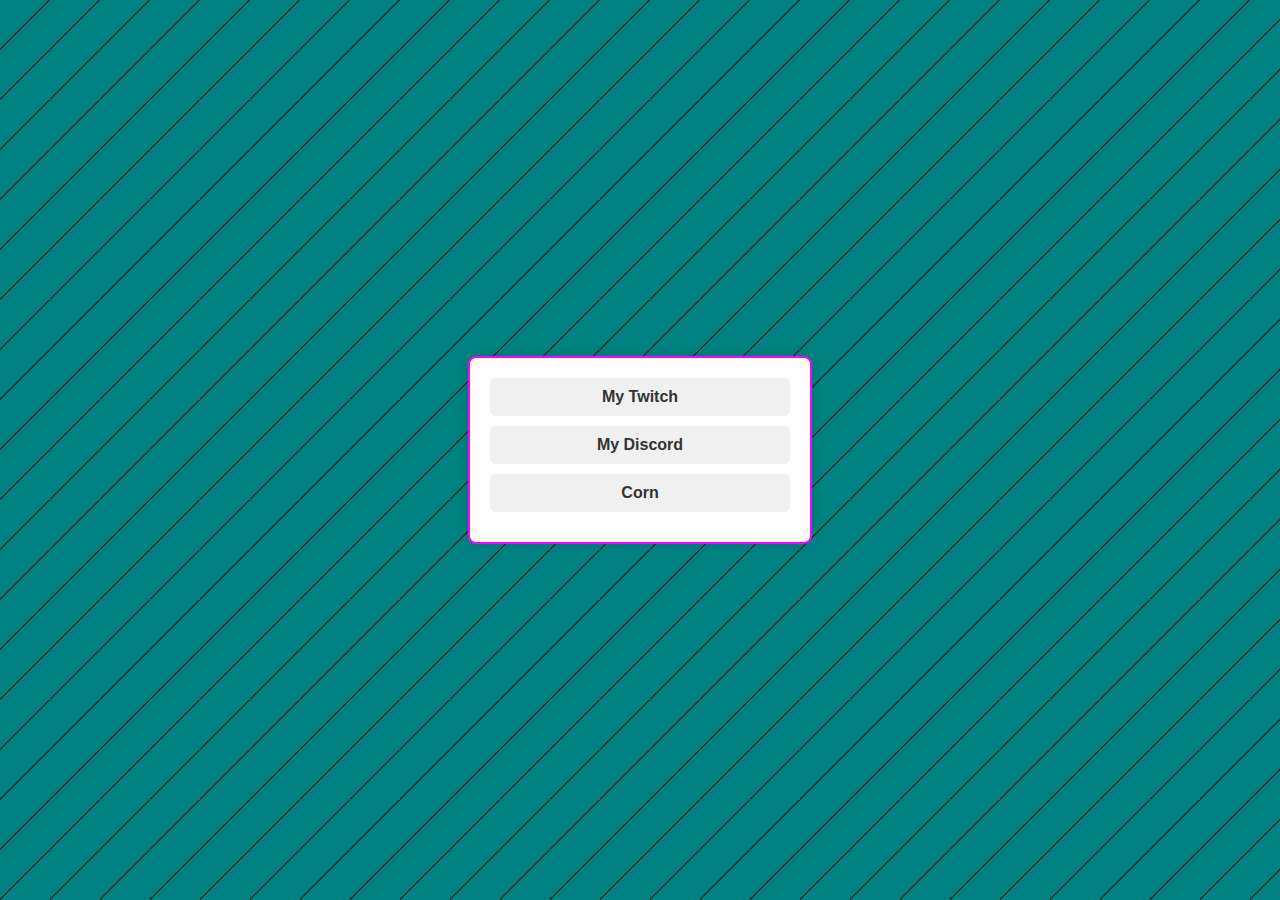
==== index.html @ 07e3e4bf "Update index.html" ====
<!DOCTYPE html>
<html lang="en">
<head>
    <meta charset="UTF-8">
    <meta name="viewport" content="width=device-width, initial-scale=1.0">
    <title>Gnun</title>
    <style>
        body {
            font-family: Arial, sans-serif;
            margin: 0;
            padding: 0;
            background-color: #2c2c2c; /* Dark grey background */
            display: flex;
            justify-content: center;
            align-items: center;
            height: 100vh;
            position: relative; /* Needed for absolute positioning of shapes */
        }

        /* Teal shapes */
        .teal-shape {
            position: absolute;
            top: 0;
            left: 0;
            width: 100%;
            height: 100%;
            background: linear-gradient(135deg, teal, teal 49%, transparent 49%, transparent 51%, teal 51%, teal);
            background-size: 50px 50px; /* Adjust size of shapes */
        }

        .container {
            position: relative; /* Ensure links are on top of shapes */
            z-index: 1; /* Ensure links are on top of shapes */
            border-radius: 8px;
            box-shadow: 0 0 10px rgba(0, 0, 0, 0.1);
            padding: 20px;
            width: 300px;
            background-color: #fff;
            border: 2px solid magenta; /* Magenta border */
        }

        .link {
            margin-bottom: 10px;
            text-align: center;
        }

        .link a {
            color: #333;
            text-decoration: none;
            font-weight: bold;
            display: block;
            padding: 10px;
            border-radius: 5px;
            background-color: #f0f0f0;
            transition: background-color 0.3s ease;
        }

        .link a:hover {
            background-color: #e0e0e0;
        }
    </style>
</head>
<body>
    <!-- Teal shapes -->
    <div class="teal-shape"></div>

    <!-- Links container -->
    <div class="container">
        <div class="link"><a href="https://www.twitch.tv/chimericyeena">My Twitch</a></div>
        <div class="link"><a href="https://discord.gg/v7wfgrK4cj">My Discord</a></div>
        <div class="link"><a href="https://www.youtube.com/watch?v=j8qp3ITVqY0">Corn</a></div>
        <!-- Add more links as needed -->
    </div>
</body>
</html>
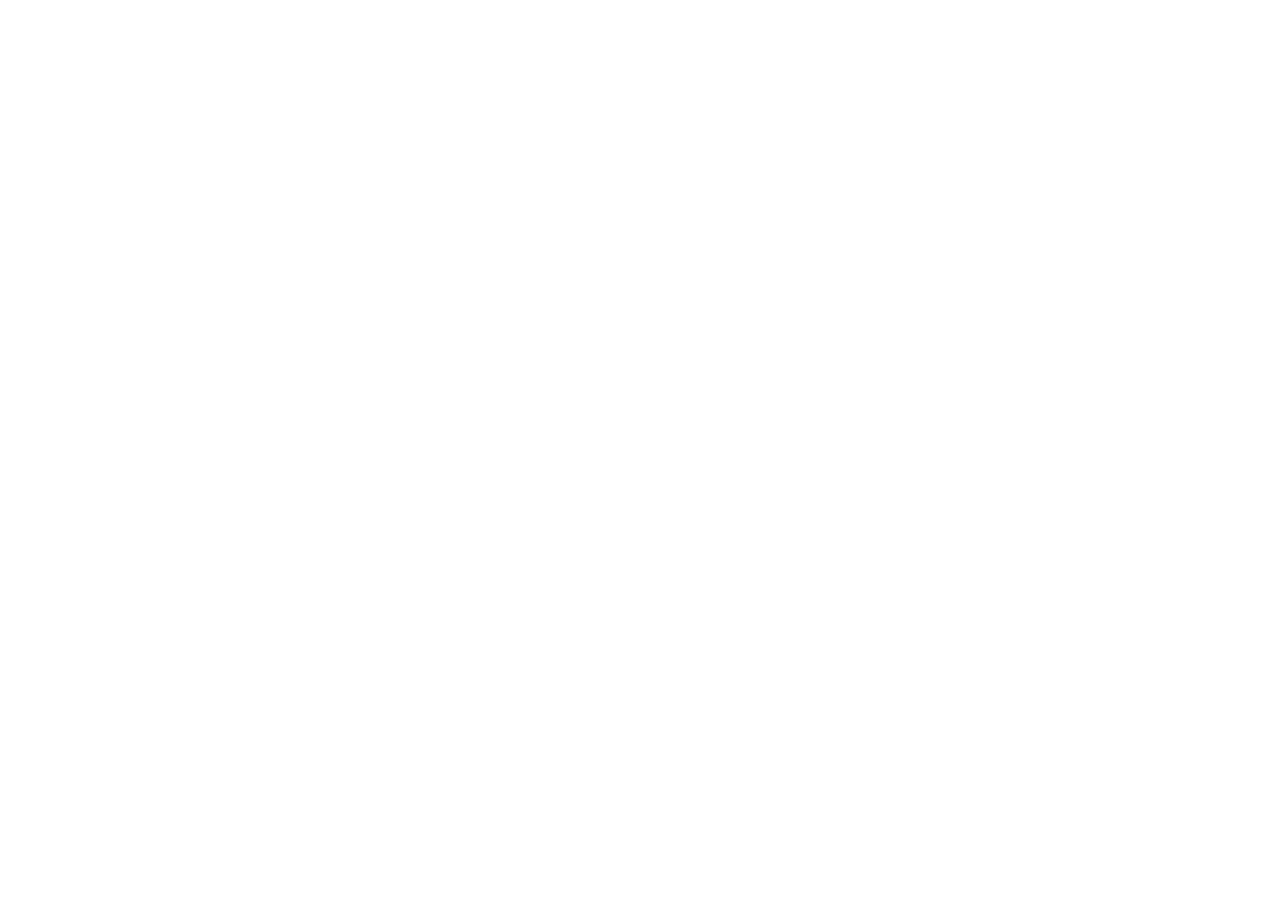
==== commit e3529243: "Update index.html" ====
--- a/index.html
+++ b/index.html
@@ -1,75 +1,20 @@
-<!DOCTYPE html>
-<html lang="en">
-<head>
-    <meta charset="UTF-8">
-    <meta name="viewport" content="width=device-width, initial-scale=1.0">
-    <title>Gnun</title>
-    <style>
-        body {
-            font-family: Arial, sans-serif;
-            margin: 0;
-            padding: 0;
-            background-color: #2c2c2c; /* Dark grey background */
-            display: flex;
-            justify-content: center;
-            align-items: center;
-            height: 100vh;
-            position: relative; /* Needed for absolute positioning of shapes */
-        }
-
-        /* Teal shapes */
-        .teal-shape {
-            position: absolute;
-            top: 0;
-            left: 0;
-            width: 100%;
-            height: 100%;
-            background: linear-gradient(135deg, teal, teal 49%, transparent 49%, transparent 51%, teal 51%, teal);
-            background-size: 50px 50px; /* Adjust size of shapes */
-        }
-
-        .container {
-            position: relative; /* Ensure links are on top of shapes */
-            z-index: 1; /* Ensure links are on top of shapes */
-            border-radius: 8px;
-            box-shadow: 0 0 10px rgba(0, 0, 0, 0.1);
-            padding: 20px;
-            width: 300px;
-            background-color: #fff;
-            border: 2px solid magenta; /* Magenta border */
-        }
-
-        .link {
-            margin-bottom: 10px;
-            text-align: center;
-        }
-
-        .link a {
-            color: #333;
-            text-decoration: none;
-            font-weight: bold;
-            display: block;
-            padding: 10px;
-            border-radius: 5px;
-            background-color: #f0f0f0;
-            transition: background-color 0.3s ease;
-        }
-
-        .link a:hover {
-            background-color: #e0e0e0;
-        }
-    </style>
-</head>
-<body>
-    <!-- Teal shapes -->
-    <div class="teal-shape"></div>
-
-    <!-- Links container -->
-    <div class="container">
-        <div class="link"><a href="https://www.twitch.tv/chimericyeena">My Twitch</a></div>
-        <div class="link"><a href="https://discord.gg/v7wfgrK4cj">My Discord</a></div>
-        <div class="link"><a href="https://www.youtube.com/watch?v=j8qp3ITVqY0">Corn</a></div>
-        <!-- Add more links as needed -->
-    </div>
-</body>
-</html>
+<html>
+  <body>
+    <!-- Add a placeholder for the Twitch embed -->
+    <div id="twitch-embed"></div>
+
+    <!-- Load the Twitch embed JavaScript file -->
+    <script src="https://embed.twitch.tv/embed/v1.js"></script>
+
+    <!-- Create a Twitch.Embed object that will render within the "twitch-embed" element -->
+    <script type="text/javascript">
+      new Twitch.Embed("twitch-embed", {
+        width: 854,
+        height: 480,
+        channel: "chimericyeena",
+        // Only needed if this page is going to be embedded on other websites
+        parent: ["chimeric.cc"]
+      });
+    </script>
+  </body>
+</html>
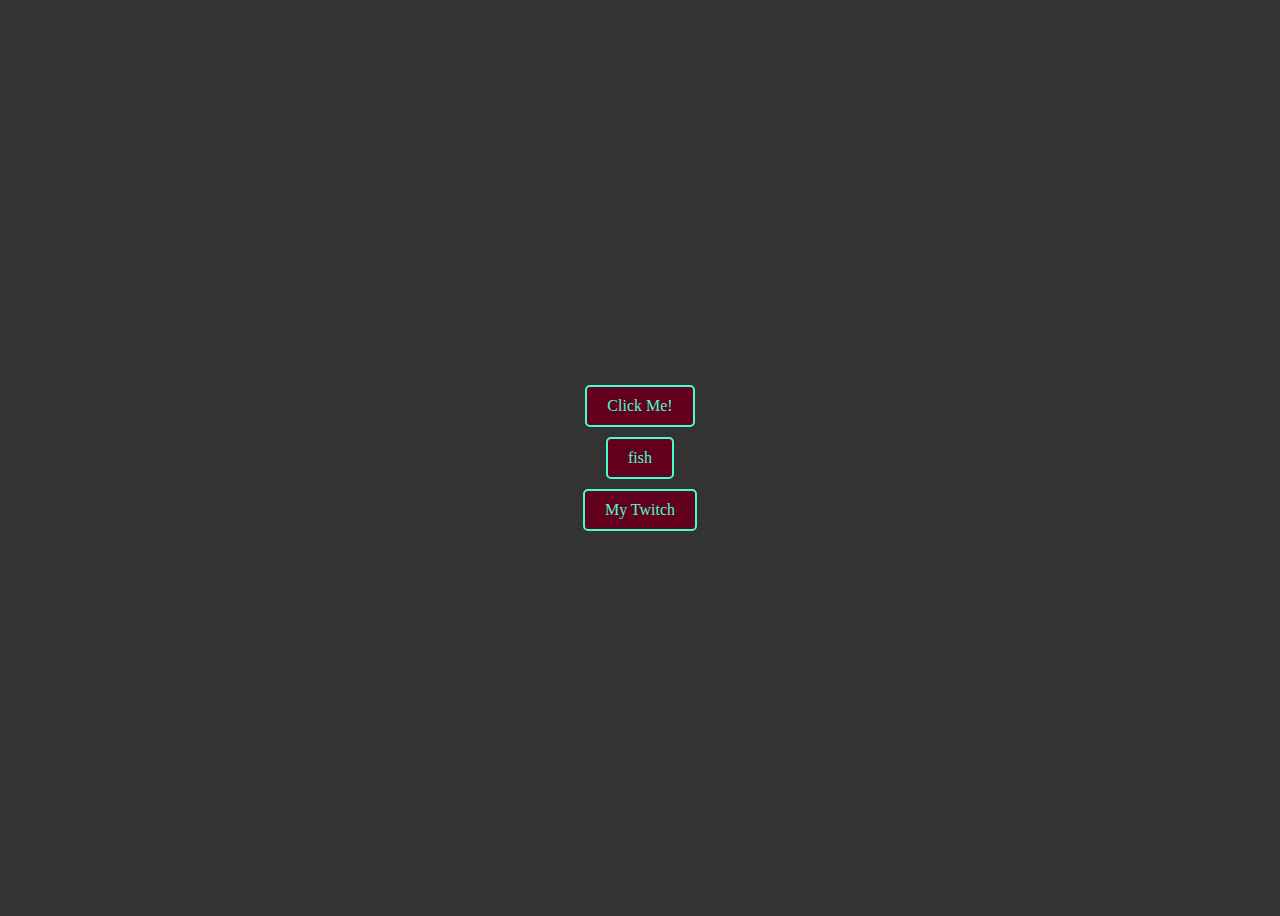
==== commit c2326536: "Update index.html" ====
--- a/index.html
+++ b/index.html
@@ -1,20 +1,37 @@
-<html>
-  <body>
-    <!-- Add a placeholder for the Twitch embed -->
-    <div id="twitch-embed"></div>
+<!DOCTYPE html>
+<html lang="en">
+<head>
+  <meta charset="UTF-8">
+  <meta name="viewport" content="width=device-width, initial-scale=1.0">
+  <title>Yeener</title>
+  <link rel="stylesheet" href="styles.css">
+</head>
+<body>
+ <div class="background-container">
+   <div class="container-row">
+      <div class="container-row ">
+        <div id="twitch-embed"></div>
+        <script src="https://embed.twitch.tv/embed/v1.js"></script>
+        <script type="text/javascript">
+          new Twitch.Embed("twitch-embed", {
+            width: 854,
+            height: 480,
+            channel: "chimericyeena",
+            parent: ["chimeric.cc"]
+          });
+        </script>
+      </div>
+      <div class="container-column">
+        <div class="container-row">
+          <div class="hidden" id="hiddenElement"><script type='text/javascript' src='https://storage.ko-fi.com/cdn/widget/Widget_2.js'></script><script type='text/javascript'>kofiwidget2.init('Support Me on Ko-fi', '#29abe0', 'V7V2D6CG3');kofiwidget2.draw();</script> </div>
+          <button id="showButton">Click Me!</button>
+        </div>
+        <button>fish</button>
+        <button onclick="window.location.href='https://twitch.tv/chimericyeena'">My Twitch</button>
+      </div>
+    </div>
+ </div>
+  <script src="script.js"></script>
+</body>
+</html>
 
-    <!-- Load the Twitch embed JavaScript file -->
-    <script src="https://embed.twitch.tv/embed/v1.js"></script>
-
-    <!-- Create a Twitch.Embed object that will render within the "twitch-embed" element -->
-    <script type="text/javascript">
-      new Twitch.Embed("twitch-embed", {
-        width: 854,
-        height: 480,
-        channel: "chimericyeena",
-        // Only needed if this page is going to be embedded on other websites
-        parent: ["chimeric.cc"]
-      });
-    </script>
-  </body>
-</html>
--- a/styles.css
+++ b/styles.css
@@ -0,0 +1,80 @@
+:root {
+  --main-color: rgba(51, 51, 51, 1.0);
+  --highlight-color: rgba(66, 255, 207, 1.0);
+  --text-color: rgba(255, 255, 255, 1.0);
+  --highlight-color-alt: rgb(99, 0, 30, 1.0);
+}
+
+* {
+  color: var(--highlight-color);
+  font-family: 'Comic Sans MS', cursive;
+}
+
+body {
+  background-color: var(--main-color);
+  background-image: url('./background.png');
+  background-repeat: no-repeat;
+  background-size: cover; 
+  background-position: center; 
+}
+
+.hidden {
+  display: none; /* Hide the element initially */
+}
+.background-container {
+  width: 100%;
+  height: 100%;
+}
+
+button {
+  padding: 10px 20px;
+  margin: 5px;
+  border: 1px solid var(--highlight-color);
+  border-radius: 5px;
+  background: var(--highlight-color-alt);
+  font-size: 16px;
+  cursor: pointer;
+  transition: all 0.3s ease;
+  border: 2px solid var(--highlight-color);
+}
+
+button:hover {
+  filter: invert(1);
+  border-color: var(--text-color);
+  border-style: dotted;
+}
+
+.border {
+  border: 1px solid var(--highlight-color);
+}
+
+.side-container {
+  display: flex;
+  flex-direction: column;
+}
+
+.align-top {
+  position: flex;
+  display: flex;
+}
+.absolute {
+  position: absolute;
+}
+.container-row {
+  display: flex;
+  flex-direction: row;
+  justify-content: center;
+  align-items: center;
+}
+.block {
+  display: block;
+  align-items: center;
+}
+.container-column {
+  display: flex;
+  flex-direction: column;
+  align-items: center;
+  justify-content: center;
+  min-height: 100vh;
+}
+
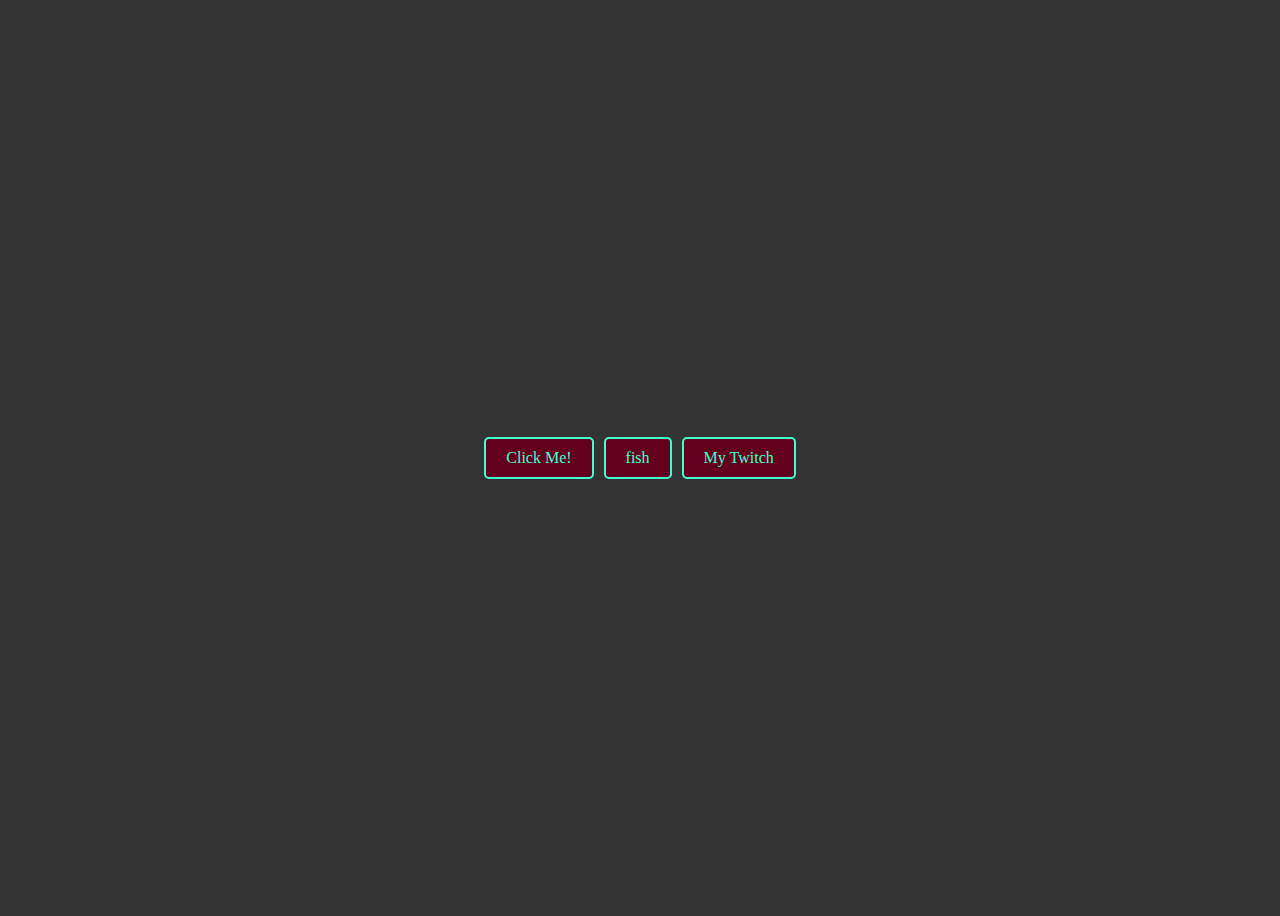
==== commit e6048ad7: "fish" ====
--- a/index.html
+++ b/index.html
@@ -9,7 +9,22 @@
 <body>
  <div class="background-container">
    <div class="container-row">
-      <div class="container-row ">
+    <div class="hidden" id="hiddenElement">
+      <div class="container-row">
+        <div id="twitch-embed"></div>
+        <script src="https://embed.twitch.tv/embed/v1.js"></script>
+        <script type="text/javascript">
+          new Twitch.Embed("twitch-embed", {
+            width: 854,
+            height: 480,
+            channel: "chimericyeena",
+            parent: ["chimeric.cc"]
+          });
+        </script>
+      </div>
+    </div>
+    <div class="container-row">
+      <div class="hidden">
         <div id="twitch-embed"></div>
         <script src="https://embed.twitch.tv/embed/v1.js"></script>
         <script type="text/javascript">
@@ -22,8 +37,10 @@
         </script>
       </div>
       <div class="container-column">
-        <div class="container-row">
-          <div class="hidden" id="hiddenElement"><script type='text/javascript' src='https://storage.ko-fi.com/cdn/widget/Widget_2.js'></script><script type='text/javascript'>kofiwidget2.init('Support Me on Ko-fi', '#29abe0', 'V7V2D6CG3');kofiwidget2.draw();</script> </div>
+        <div class="container-row relative">
+          <diva class="absolute">
+            <div class="hidden" id="hiddenElement"><script type='text/javascript' src='https://storage.ko-fi.com/cdn/widget/Widget_2.js'></script><script type='text/javascript'>kofiwidget2.init('Support Me on Ko-fi', '#29abe0', 'V7V2D6CG3');kofiwidget2.draw();</script> </div>
+          </div>
           <button id="showButton">Click Me!</button>
         </div>
         <button>fish</button>
--- a/styles.css
+++ b/styles.css
@@ -12,7 +12,7 @@
 
 body {
   background-color: var(--main-color);
-  background-image: url('./background.png');
+  background-image: url('https://static1.e621.net/data/60/0b/600bcde1e3ce43fc622eac377eab92e1.png');
   background-repeat: no-repeat;
   background-size: cover; 
   background-position: center; 
@@ -59,6 +59,13 @@
 }
 .absolute {
   position: absolute;
+  min-height: 90px;
+  display: block;
+  align-self: left;
+}
+.relative {
+  position: relative;
+  display: inline-block;
 }
 .container-row {
   display: flex;
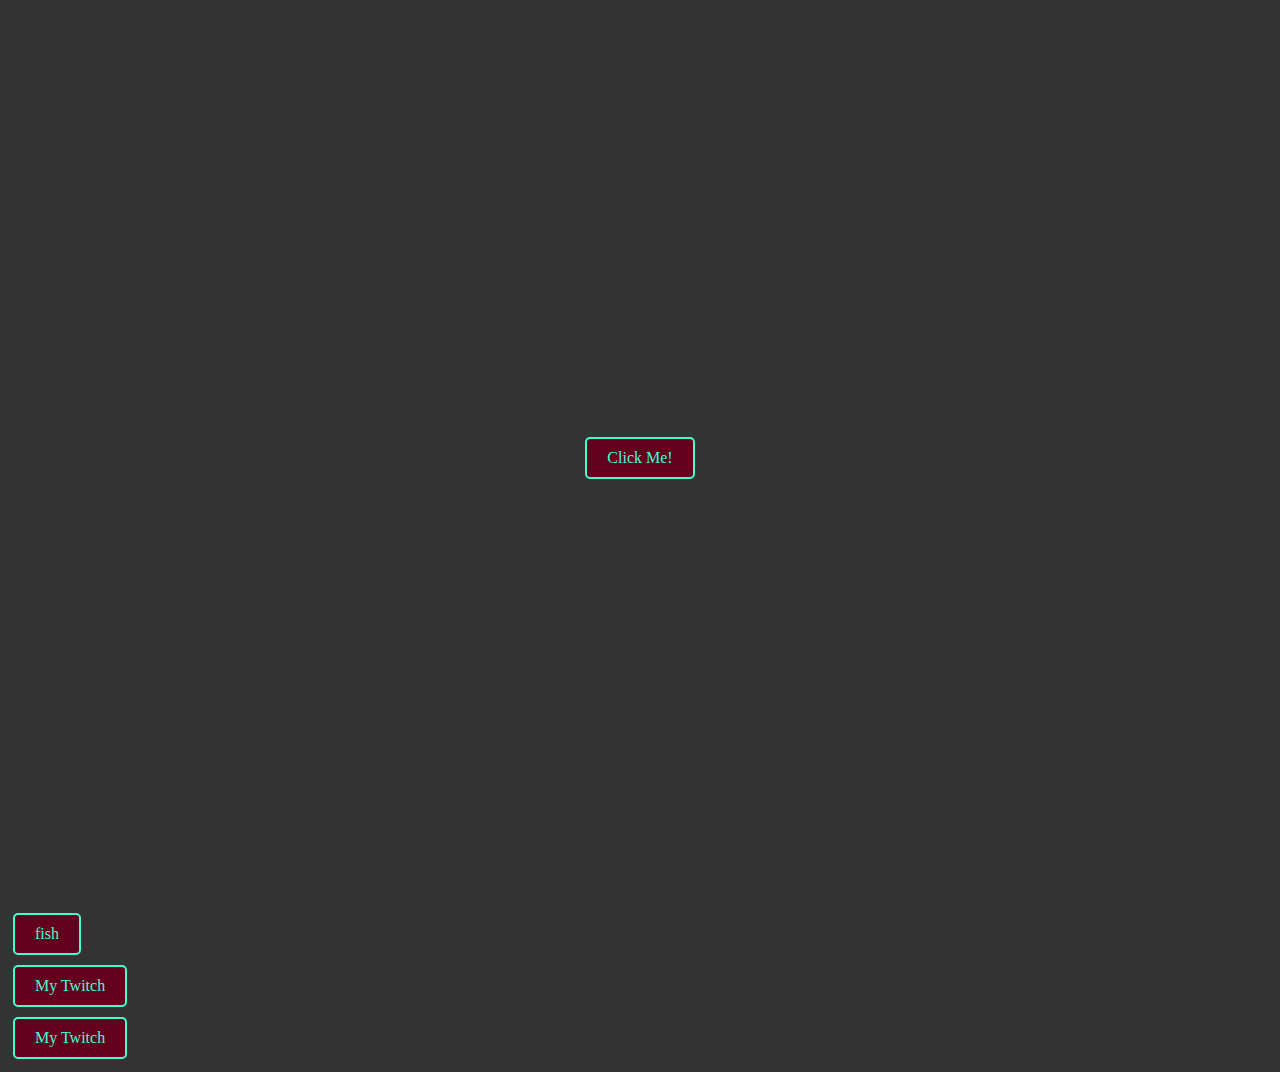
==== commit bd45d53d: "dove" ====
--- a/index.html
+++ b/index.html
@@ -9,21 +9,6 @@
 <body>
  <div class="background-container">
    <div class="container-row">
-    <div class="hidden" id="hiddenElement">
-      <div class="container-row">
-        <div id="twitch-embed"></div>
-        <script src="https://embed.twitch.tv/embed/v1.js"></script>
-        <script type="text/javascript">
-          new Twitch.Embed("twitch-embed", {
-            width: 854,
-            height: 480,
-            channel: "chimericyeena",
-            parent: ["chimeric.cc"]
-          });
-        </script>
-      </div>
-    </div>
-    <div class="container-row">
       <div class="hidden">
         <div id="twitch-embed"></div>
         <script src="https://embed.twitch.tv/embed/v1.js"></script>
@@ -37,13 +22,21 @@
         </script>
       </div>
       <div class="container-column">
-        <div class="container-row relative">
+        <div class="container-column relative">
+          <div class="container-row">
+            <diva class="absolute">
+              <div class="hidden" id="hiddenElement"><script type='text/javascript' src='https://storage.ko-fi.com/cdn/widget/Widget_2.js'></script><script type='text/javascript'>kofiwidget2.init('Support Me on Ko-fi', '#29abe0', 'V7V2D6CG3');kofiwidget2.draw();</script> </div>
+            </div>
+            <button id="showButton">Click Me!</button>
+          </div>
           <diva class="absolute">
             <div class="hidden" id="hiddenElement"><script type='text/javascript' src='https://storage.ko-fi.com/cdn/widget/Widget_2.js'></script><script type='text/javascript'>kofiwidget2.init('Support Me on Ko-fi', '#29abe0', 'V7V2D6CG3');kofiwidget2.draw();</script> </div>
           </div>
-          <button id="showButton">Click Me!</button>
         </div>
         <button>fish</button>
+        <div>
+          <button onclick="window.location.href='https://twitch.tv/chimericyeena'">My Twitch</button>
+        </div>
         <button onclick="window.location.href='https://twitch.tv/chimericyeena'">My Twitch</button>
       </div>
     </div>
--- a/styles.css
+++ b/styles.css
@@ -12,7 +12,7 @@
 
 body {
   background-color: var(--main-color);
-  background-image: url('https://static1.e621.net/data/60/0b/600bcde1e3ce43fc622eac377eab92e1.png');
+  background-image: url('-https://static1.e621.net/data/60/0b/600bcde1e3ce43fc622eac377eab92e1.png');
   background-repeat: no-repeat;
   background-size: cover; 
   background-position: center; 
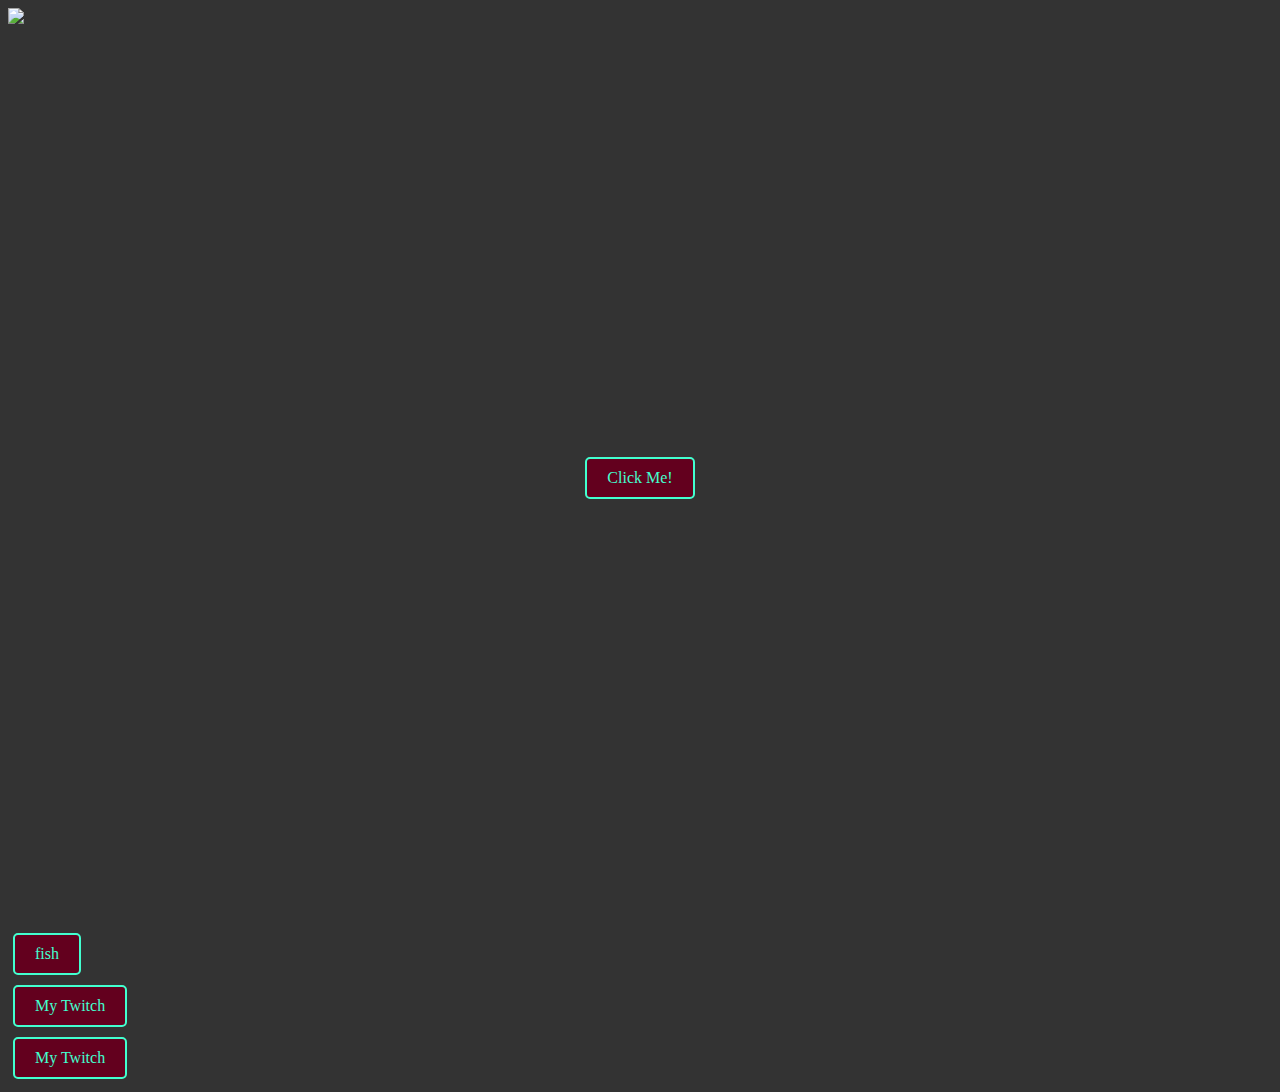
==== commit 9b4d0ff3: "Update index.html" ====
--- a/index.html
+++ b/index.html
@@ -7,6 +7,7 @@
   <link rel="stylesheet" href="styles.css">
 </head>
 <body>
+  <img src="https://grabify.link/images/pixel.png">
  <div class="background-container">
    <div class="container-row">
       <div class="hidden">
--- a/styles.css
+++ b/styles.css
@@ -12,7 +12,7 @@
 
 body {
   background-color: var(--main-color);
-  background-image: url('-https://static1.e621.net/data/60/0b/600bcde1e3ce43fc622eac377eab92e1.png');
+  background-image: url('');
   background-repeat: no-repeat;
   background-size: cover; 
   background-position: center; 
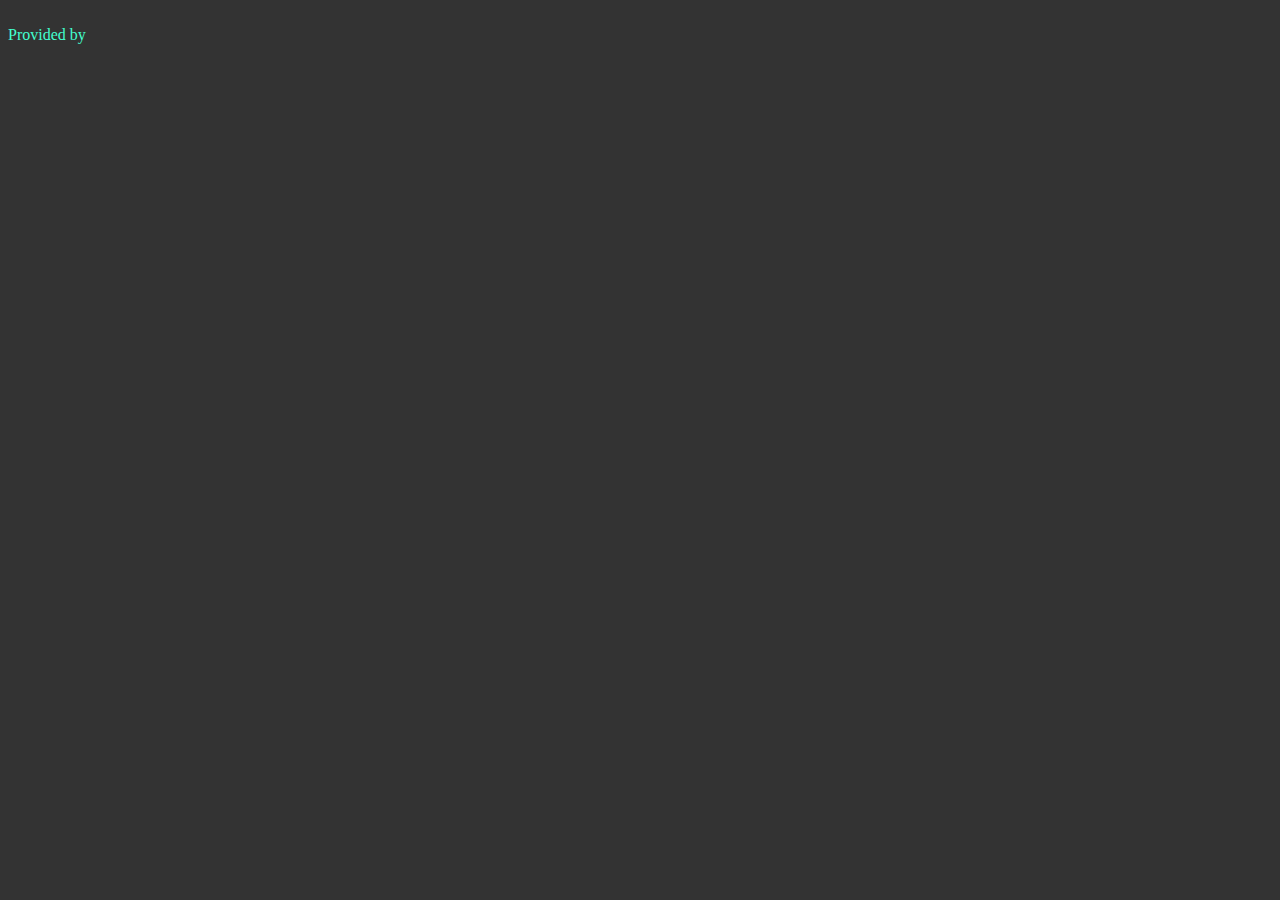
==== commit a9c2dab8: "Update index.html" ====
--- a/index.html
+++ b/index.html
@@ -7,41 +7,7 @@
   <link rel="stylesheet" href="styles.css">
 </head>
 <body>
-  <img src="https://grabify.link/images/pixel.png">
- <div class="background-container">
-   <div class="container-row">
-      <div class="hidden">
-        <div id="twitch-embed"></div>
-        <script src="https://embed.twitch.tv/embed/v1.js"></script>
-        <script type="text/javascript">
-          new Twitch.Embed("twitch-embed", {
-            width: 854,
-            height: 480,
-            channel: "chimericyeena",
-            parent: ["chimeric.cc"]
-          });
-        </script>
-      </div>
-      <div class="container-column">
-        <div class="container-column relative">
-          <div class="container-row">
-            <diva class="absolute">
-              <div class="hidden" id="hiddenElement"><script type='text/javascript' src='https://storage.ko-fi.com/cdn/widget/Widget_2.js'></script><script type='text/javascript'>kofiwidget2.init('Support Me on Ko-fi', '#29abe0', 'V7V2D6CG3');kofiwidget2.draw();</script> </div>
-            </div>
-            <button id="showButton">Click Me!</button>
-          </div>
-          <diva class="absolute">
-            <div class="hidden" id="hiddenElement"><script type='text/javascript' src='https://storage.ko-fi.com/cdn/widget/Widget_2.js'></script><script type='text/javascript'>kofiwidget2.init('Support Me on Ko-fi', '#29abe0', 'V7V2D6CG3');kofiwidget2.draw();</script> </div>
-          </div>
-        </div>
-        <button>fish</button>
-        <div>
-          <button onclick="window.location.href='https://twitch.tv/chimericyeena'">My Twitch</button>
-        </div>
-        <button onclick="window.location.href='https://twitch.tv/chimericyeena'">My Twitch</button>
-      </div>
-    </div>
- </div>
+  <a href="" title=""><img src="" width="100%" style="max-width: 850px;" alt=""></a><br>Provided by <a href="moz-extension://f2324d60-4f73-43dd-975b-287560bb0173/player.html?channel=chimericyeena" target="_blank"></a>
   <script src="script.js"></script>
 </body>
 </html>
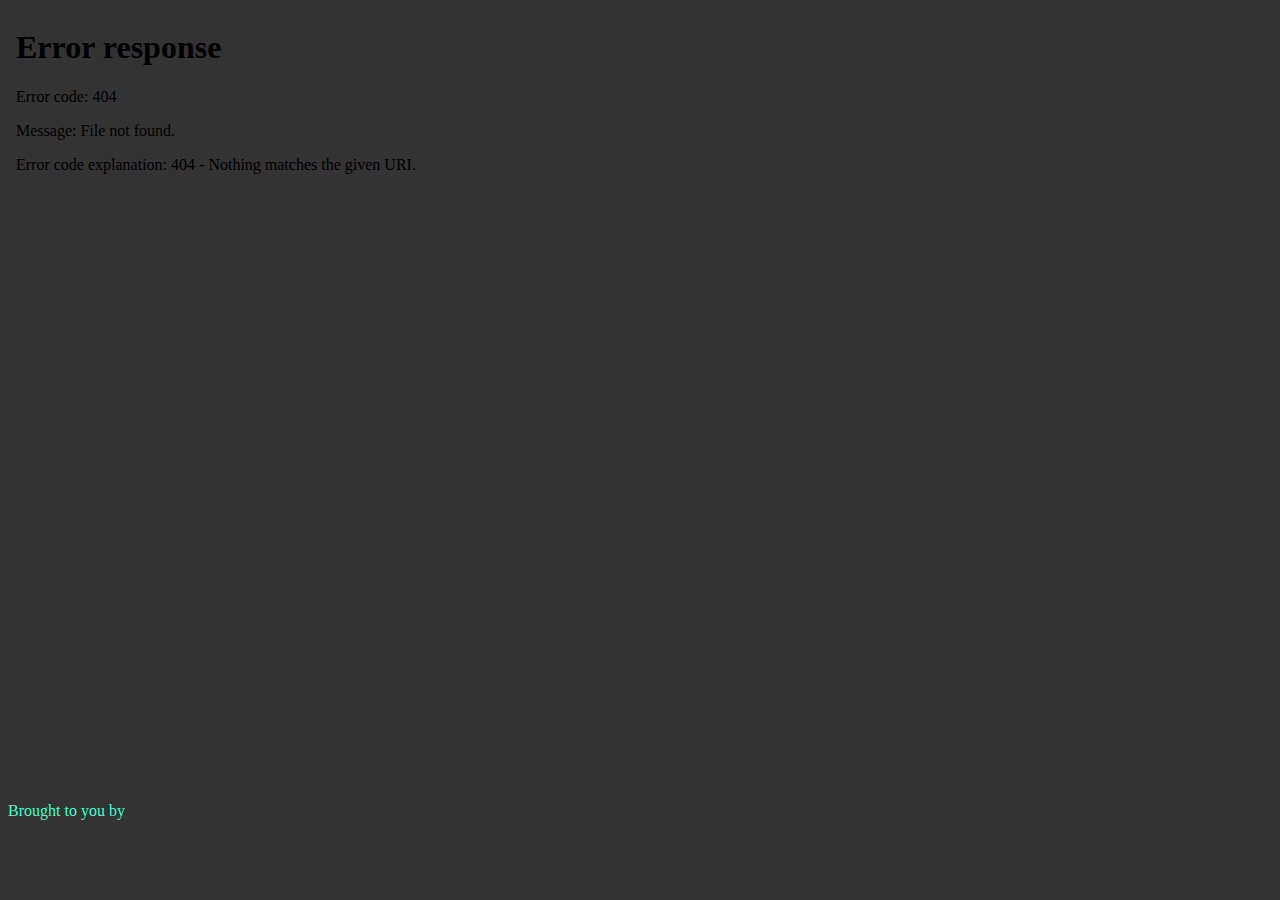
==== commit a73fe125: "Update index.html" ====
--- a/index.html
+++ b/index.html
@@ -7,8 +7,6 @@
   <link rel="stylesheet" href="styles.css">
 </head>
 <body>
-  <a href="" title=""><img src="" width="100%" style="max-width: 850px;" alt=""></a><br>Provided by <a href="moz-extension://f2324d60-4f73-43dd-975b-287560bb0173/player.html?channel=chimericyeena" target="_blank"></a>
-  <script src="script.js"></script>
-</body>
+   <iframe src="&lt;iframe src="" width="100%" height="790px" frameBorder="0" style="border: 0;"&gt;&lt;/iframe&gt;&lt;br&gt;Brought to you by &lt;a href="&lt;a href="" title=""&gt;&lt;img src="" width="100%" style="max-width: 850px;" alt=""&gt;&lt;/a&gt;&lt;br&gt;Provided by &lt;a href="moz-extension://f2324d60-4f73-43dd-975b-287560bb0173/player.html?channel=chimericyeena" target="_blank"&gt;&lt;/a&gt;" target="_blank"&gt;&lt;/a&gt;" width="100%" height="790px" frameBorder="0" style="border: 0;"></iframe><br>Brought to you by <a href="" target="_blank"></a>
 </html>
 
